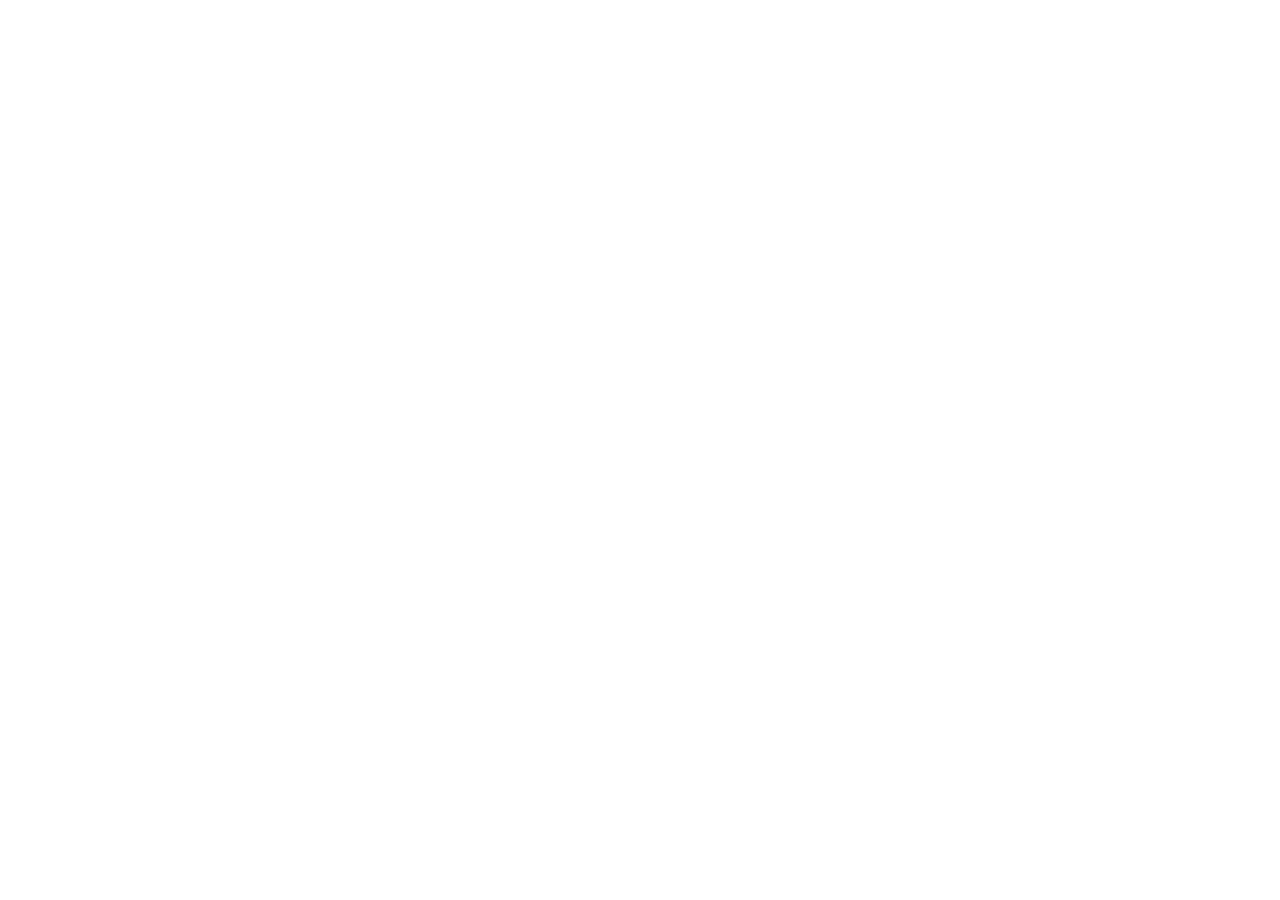
==== html/chi-tiet.html @ c3728613 "nop bai" ====
<!DOCTYPE html>
<html lang="vi">
<head>
    <meta charset="UTF-8">
    <title>Chi tiết sản phẩm</title>
    <link rel="stylesheet" href="../css/style1.css">
</head>
<body>

<div class="khung-chi-tiet">
    <div id="chi-tiet-san-pham"></div>
</div>

<script src="../js/script.js"></script>

</body>
</html>
---- css/style1.css ----
.tieu-de{
    text-align:center;
    color:#689F38;
    margin:30px 0;
    font-size:32px;
}

.danh-sach-san-pham{
    width:90%;
    margin:auto;

    display:grid;
    grid-template-columns:repeat(4,1fr);

    gap:25px;
}

.khung-san-pham{
    background:white;

    border:2px solid #dcedc8;

    border-radius:15px;

    text-align:center;

    padding:15px;

    box-shadow:0 4px 10px rgba(0,0,0,0.08);
}

.khung-san-pham img{
    width:100%;
    height:250px;

    object-fit:cover;

    border-radius:10px;
}

.khung-san-pham h3{
    margin:15px 0 10px;
    color:#689F38;
}

.gia{
    color:#ff9800;
    font-weight:bold;
    font-size:20px;
    margin-bottom:15px;
}

.khung-san-pham a{
    display:inline-block;

    background:#8BC34A;

    color:white;

    text-decoration:none;

    padding:10px 20px;

    border-radius:8px;
}

.khung-chi-tiet{
    display:flex;
    justify-content:center;
    align-items:center;

    min-height:80vh;

    padding:30px;
}

.chi-tiet-layout{
    width:900px;
    max-width:100%;

    background:white;

    border:2px solid #dcedc8;

    border-radius:20px;

    box-shadow:0 5px 15px rgba(0,0,0,0.1);

    display:flex;

    gap:30px;

    padding:30px;
}

.cot-anh{
    flex:1;
}

.cot-anh img{
    width:100%;
    height:350px;

    object-fit:cover;

    border-radius:15px;
}

.cot-thong-tin{
    flex:1;

    display:flex;
    flex-direction:column;
    justify-content:center;
}

.cot-thong-tin h2{
    color:#689F38;
    margin-bottom:15px;
}

.cot-thong-tin h3{
    color:#ff9800;
    margin-bottom:20px;
    font-size:28px;
}

.cot-thong-tin p{
    line-height:1.8;
    margin-bottom:25px;
}

.nut-mua{
    width:180px;

    background:#8BC34A;
    color:white;

    border:none;

    padding:12px;

    border-radius:10px;

    cursor:pointer;

    font-size:16px;
}

.nut-mua:hover{
    background:#689F38;
}

.hop-san-pham{
    width:900px;
    background:white;

    border:3px solid #8BC34A;

    border-radius:20px;

    padding:30px;

    display:flex;

    gap:30px;

    box-shadow:0 5px 20px rgba(0,0,0,0.1);
}

.gioi-thieu{
    width:80%;
    margin:50px auto;
    text-align:center;
}

.gioi-thieu h1{
    color:#689F38;
    margin-bottom:20px;
}

.mo-ta-chung{
    font-size:18px;
    color:#555;
    margin-bottom:30px;
}

.the-gioi-thieu{
    background:#ffffff;

    border:5px solid #e34a08;

    border-radius:15px;

    padding:20px;

    margin-bottom:20px;

    box-shadow:0 3px 10px rgba(0,0,0,0.08);
}

.the-gioi-thieu h2{
    color:#689F38;
    margin-bottom:10px;
}

.the-gioi-thieu p{
    color:#444;
    line-height:1.7;
}

.the-gioi-thieu{
    background-color: white;
    border: 3px solid #8BC34A;
    border-radius: 15px;

    width: 80%;

    margin: 20px auto;

    padding: 20px;

    box-shadow: 0 4px 10px rgba(0,0,0,0.1);
}

.anh-san-pham img{
    width:100%;
    height:500px;
    object-fit:cover;
    border-radius:10px;
}
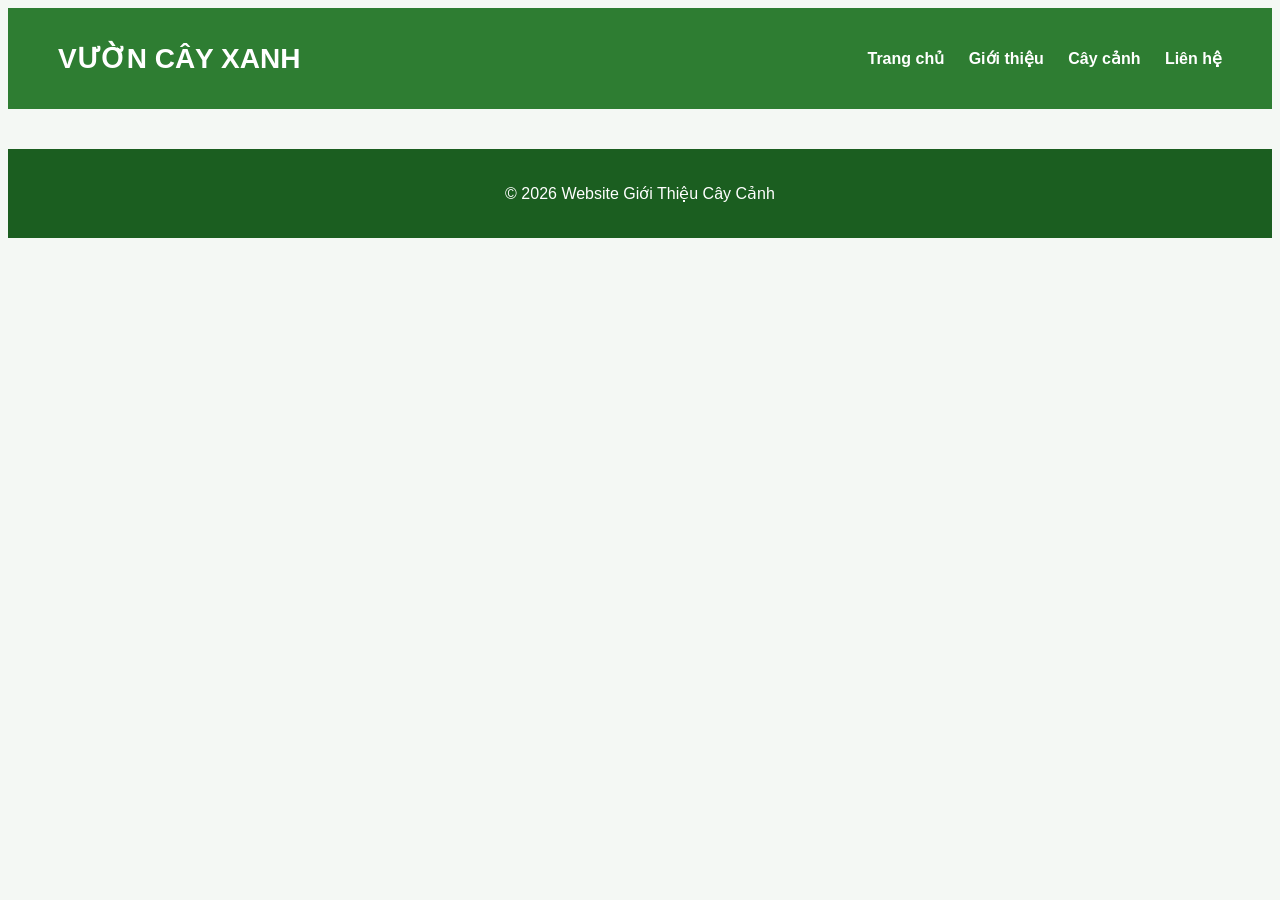
==== commit 92d5883f: "Sửa bài" ====
--- a/html/chi-tiet.html
+++ b/html/chi-tiet.html
@@ -2,16 +2,59 @@
 <html lang="vi">
 <head>
     <meta charset="UTF-8">
-    <title>Chi tiết sản phẩm</title>
-    <link rel="stylesheet" href="../css/style1.css">
+    <meta name="viewport" content="width=device-width, initial-scale=1.0">
+    <title>Chi tiết cây cảnh</title>
+    <link rel="stylesheet" href="../css/style.css">
 </head>
 <body>
 
-<div class="khung-chi-tiet">
-    <div id="chi-tiet-san-pham"></div>
-</div>
+<header>
+    <h1>VƯỜN CÂY XANH</h1>
+
+    <nav>
+        <a href="../index.html">Trang chủ</a>
+        <a href="gioi-thieu.html">Giới thiệu</a>
+        <a href="san-pham.html">Cây cảnh</a>
+        <a href="lien-he.html">Liên hệ</a>
+    </nav>
+</header>
+
+<section class="container">
+
+    <div id="chi-tiet" class="detail"></div>
+
+</section>
+
+<footer>
+    <p>© 2026 Website Giới Thiệu Cây Cảnh</p>
+</footer>
 
 <script src="../js/script.js"></script>
 
+<script>
+
+const thamSo = new URLSearchParams(window.location.search);
+
+const ma = thamSo.get("id");
+
+const cay = sanPham[ma];
+
+const chiTiet = document.getElementById("chi-tiet");
+
+if(cay){
+
+    chiTiet.innerHTML = `
+        <img src="${cay.hinh}">
+
+        <h2>${cay.ten}</h2>
+
+        <h3>${cay.gia}</h3>
+
+        <p>${cay.moTa}</p>
+    `;
+}
+
+</script>
+
 </body>
 </html>
--- a/css/style.css
+++ b/css/style.css
@@ -0,0 +1,282 @@
+header{
+    background:#2e7d32;
+    color:white;
+    display:flex;
+    justify-content:space-between;
+    align-items:center;
+    padding:15px 50px;
+    position:sticky;
+    top:0;
+    z-index:1000;
+}
+
+header h1{
+    font-size:28px;
+}
+
+nav a{
+    color:white;
+    text-decoration:none;
+    margin-left:20px;
+    font-weight:bold;
+    transition:0.3s;
+}
+
+nav a:hover{
+    color:#ffd54f;
+}
+
+.banner{
+    background:linear-gradient(
+        rgba(46,125,50,0.9),
+        rgba(76,175,80,0.9)
+    );
+    
+    color:white;
+    text-align:center;
+    padding:100px 20px;
+}
+
+.banner h2{
+    font-size:45px;
+    margin-bottom:20px;
+}
+
+.banner p{
+    font-size:20px;
+    margin-bottom:25px;
+}
+
+.nut-xem,
+.khung-san-pham a,
+.nut-quay-lai,
+button{
+
+    background:#2e7d32;
+    color:white;
+    text-decoration:none;
+    padding:12px 20px;
+    border-radius:8px;
+    display:inline-block;
+    border:none;
+    transition:0.3s;
+}
+
+.nut-xem:hover,
+.khung-san-pham a:hover,
+.nut-quay-lai:hover,
+button:hover{
+
+    background:#1b5e20;
+    transform:translateY(-2px);
+}
+
+.danh-muc{
+    display:flex;
+    justify-content:center;
+    flex-wrap:wrap;
+    gap:25px;
+}
+
+.muc{
+    width:300px;
+    background:white;
+    border-radius:12px;
+    padding:25px;
+    text-align:center;
+    box-shadow:0 4px 12px rgba(0,0,0,0.15);
+    transition:0.3s;
+}
+
+.muc:hover{
+    transform:translateY(-5px);
+}
+
+.muc h3{
+    color:#2e7d32;
+    margin-bottom:10px;
+}
+
+.gia{
+    color:red;
+    font-weight:bold;
+    margin:10px 0;
+}
+
+.chi-tiet-cay{
+    width:70%;
+    max-width:650px;
+    margin:30px auto;
+    background:#f0fff0;
+    padding:20px;
+    border-radius:12px;
+    box-shadow:0 4px 10px rgba(0,0,0,0.15);
+    text-align:center;
+}
+
+.chi-tiet-cay img{
+    width:100%;
+    height:300px;
+    object-fit:contain;
+    background:white;
+    border-radius:10px;
+}
+
+.chi-tiet-cay h2{
+    font-size:30px;
+    color:#1b5e20;
+    margin:15px 0;
+}
+
+.chi-tiet-cay .gia{
+    font-size:24px;
+    color:red;
+    font-weight:bold;
+}
+
+.nut-quay-lai{
+    display:inline-block;
+    margin-top:15px;
+    padding:10px 20px;
+    background:#43a047;
+    color:white;
+    text-decoration:none;
+    border-radius:5px;
+}
+
+.khung-noi-dung{
+    width:85%;
+    margin:30px auto;
+    background:white;
+    padding:30px;
+    border-radius:12px;
+    box-shadow:0 4px 12px rgba(0,0,0,0.15);
+    line-height:30px;
+}
+
+.khung-lien-he{
+    width:80%;
+    margin:40px auto;
+    background:white;
+    padding:30px;
+    border-radius:12px;
+    box-shadow:0 4px 12px rgba(0,0,0,0.15);
+}
+
+footer{
+    background:#1b5e20;
+    color:white;
+    text-align:center;
+    padding:30px;
+    margin-top:40px;
+}
+
+footer p{
+    margin:5px 0;
+}
+
+body{
+    background:#f4f8f4;
+    font-family:Arial, sans-serif;
+}
+
+.danh-sach-san-pham{
+    width:90%;
+    margin:30px auto;
+    display:grid;
+    grid-template-columns:repeat(3, 1fr);
+    gap:30px;
+}
+
+.khung-san-pham{
+    background:#f0fff0;
+    border:1px solid #c8e6c9;
+    border-radius:12px;
+    overflow:hidden;
+    text-align:center;
+    padding:15px;
+    box-shadow:0 2px 8px rgba(0,0,0,0.1);
+}
+
+.khung-san-pham img{
+    width:100%;
+    height:300px;
+    object-fit:contain;
+    background:white;
+    border-radius:10px;
+}
+
+.khung-san-pham h3{
+    font-size:32px;
+    color:#1b5e20;
+    margin:15px 0;
+    font-weight:bold;
+}
+
+.gia{
+    font-size:30px;
+    font-weight:bold;
+    color:red;
+    margin:15px 0;
+}
+
+.khung-san-pham a{
+    display:inline-block;
+    background:#43a047;
+    color:white;
+    text-decoration:none;
+    padding:12px 25px;
+    border-radius:6px;
+    font-size:20px;
+    font-weight:bold;
+}
+
+.khung-san-pham a:hover{
+    background:#2e7d32;
+}
+
+.tieu-de{
+    text-align:center;
+    font-size:45px;
+    color:#43a047;
+    margin:40px 0 20px;
+    font-weight:bold;
+}
+
+.khung-gioi-thieu{
+    width: 85%;
+    margin: 25px auto;
+    background: #f0fff0;
+    border-left: 8px solid #2e7d32;
+    border-radius: 10px;
+    padding: 20px;
+    box-shadow: 0 3px 8px rgba(0,0,0,0.15);
+}
+
+.khung-gioi-thieu h2{
+    color: #1b5e20;
+    margin-bottom: 15px;
+    font-size: 32px;
+}
+
+.khung-gioi-thieu p{
+    font-size: 20px;
+    line-height: 1.8;
+    text-align: justify;
+}
+
+.nut-trang button{
+    background:#2e7d32;
+    color:white;
+    border:none;
+    padding:15px 35px;
+    font-size:24px;
+    font-weight:bold;
+    border-radius:10px;
+    cursor:pointer;
+    margin-top:20px;
+}
+
+.nut-trang button:hover{
+    background:#1b5e20;
+}
